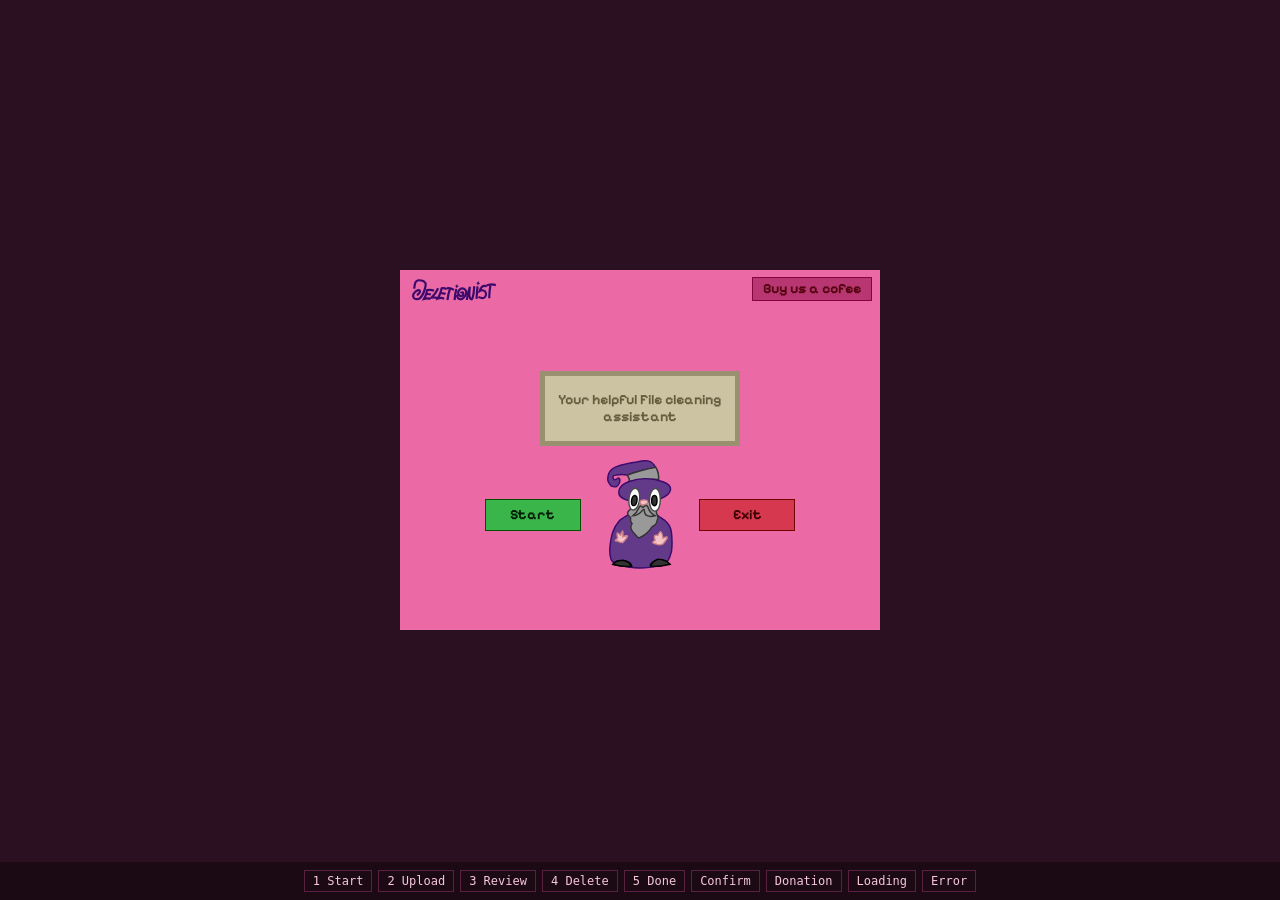
==== deletionist-standalone.html @ 54d8e442 "Implement Deletionist UI from Figma (9 screens) Five screens (start, upload, review, delete, done) a" ====
<!doctype html>
<html lang="en">
<head>
<meta charset="utf-8">
<meta name="viewport" content="width=device-width, initial-scale=1">
<title>Deletionist</title>
<link rel="preconnect" href="https://fonts.googleapis.com">
<link rel="preconnect" href="https://fonts.gstatic.com" crossorigin>
<link href="https://fonts.googleapis.com/css2?family=Pixelify+Sans:wght@400;700&display=swap" rel="stylesheet">
<style>
/* Design tokens (from Figma variables) */
:root {
  --brand-primary: #eb6aa6;
  --brand-secondary: #b83773;
  --brand-dark: #850440;
  --brand-text: #52000d;
  --neutral-background: #fff6d6;
  --neutral-secondary: #ccc3a3;
  --neutral-dark: #999070;
  --neutral-text: #665d3d;
  --success-button: #39b54a;
  --success-stroke: #004f00;
  --success-text: #001c00;
  --error-button: #d6384f;
  --error-stroke: #700000;
  --error-text: #3d0000;
  --accent-main: #f4c430;
  --accent-stroke: #8e5e00;
  --accent-text: #5b2b00;
  /* hover / pressed (Figma Variant2) */
  --success-fill: #068217;
  --error-fill: #a3051c;
  --accent-fill: #c19100;
  --font: "Pixelify Sans", ui-monospace, monospace;
}

* { box-sizing: border-box; margin: 0; padding: 0; }

body {
  min-height: 100vh;
  display: grid;
  place-items: center;
  background: #2a1020;
  font-family: var(--font);
  line-height: 1.2;
}

button { font: inherit; cursor: pointer; }

/* 480x360 app stage */
.stage {
  position: relative;
  width: 480px;
  height: 360px;
  background: var(--brand-primary);
  overflow: hidden;
}

.screen { display: none; position: absolute; inset: 0; flex-direction: column; align-items: center; }
.screen.active { display: flex; }

/* ---------- Shared components ---------- */
.header {
  display: flex; align-items: center; justify-content: space-between;
  width: 100%; height: 34px; padding: 8px 8px 4px; flex: none;
}
.logo { position: relative; width: 94px; height: 24px; overflow: hidden; flex: none; }
.logo img { position: absolute; left: 2.13px; top: 1.02px; width: 88.93px; height: 23.17px; display: block; }

.btn {
  display: flex; align-items: center; justify-content: center;
  height: 32px; padding: 5px 10px;
  font-weight: 700; font-size: 14px; white-space: nowrap;
  border: 1px solid; flex: none;
}
.btn--success { background: var(--success-button); border-color: var(--success-stroke); color: var(--success-text); }
.btn--error   { background: var(--error-button);   border-color: var(--error-stroke);   color: var(--error-text); }
.btn--accent  { background: var(--accent-main);    border-color: var(--accent-stroke);  color: var(--accent-text); }
.btn--brand   { background: var(--brand-secondary); border-color: var(--brand-dark);    color: var(--brand-text); height: 24px; width: 120px; }
.btn--next { width: 142px; height: auto; color: #000; }

/* Hover / pressed states, straight from the Figma Variant2 components (flat colour swap, no animation) */
.btn--success:hover { background: var(--success-fill); border-color: var(--success-text); }
.btn--error:hover   { background: var(--error-fill);   border-color: var(--error-text); }
.btn--accent:hover  { background: var(--accent-fill);  border-color: var(--accent-text); }
.btn--brand:hover   { background: var(--brand-dark);   border-color: var(--brand-text); }
.btn--96 { width: 96px; }
.btn--140 { width: 140px; }
.btn--72 { width: 72px; }

.textbox {
  position: relative; width: 200px; height: 75px; flex: none;
  display: flex; align-items: center;
  color: var(--neutral-text); font-size: 14px;
  --tx: 0px; --tw: 200px;
}
.textbox::before {
  content: ""; position: absolute; inset: 0;
  background: var(--neutral-secondary); border: 5px solid var(--neutral-dark);
}
.textbox p { position: relative; margin-left: var(--tx); width: var(--tw); }

.panel {
  background: var(--brand-secondary);
  border: 5px solid var(--brand-dark);
}

.file-row {
  display: flex; align-items: center; width: 100%;
  padding: 6px 14px; overflow: hidden;
  background: var(--brand-secondary); border: 5px solid var(--brand-dark);
  font-size: 12px; font-weight: 400; text-align: left;
  color: var(--neutral-background);
}
.file-row--dark { color: var(--brand-text); }
.file-row:hover { background: var(--brand-dark); border-color: var(--brand-text); color: var(--brand-text); }
/* selected row (not in Figma): same dark fill as hover but with a readable cream label */
.file-row.selected, .file-row.selected:hover { background: var(--brand-dark); border-color: var(--brand-text); color: var(--neutral-background); }

.wiz { display: block; flex: none; }

/* ---------- Frame 1 ---------- */
#frame-1 .intro { margin-top: 67px; width: 317px; display: flex; flex-direction: column; align-items: center; gap: 14px; }
#frame-1 .textbox { --tx: 6px; --tw: 187px; text-align: center; font-weight: 700; }
#frame-1 .row { width: 100%; height: 110px; padding: 0 4px; display: flex; align-items: center; justify-content: center; gap: 26px; }

/* ---------- Frame 2 ---------- */
#frame-2 .body { margin-top: 42px; display: flex; align-items: center; gap: 27px; }
.upload {
  width: 230px; height: 150px; flex: none;
  display: flex; flex-direction: column; align-items: center; justify-content: center;
  background: var(--brand-secondary); border: 5px solid var(--brand-dark);
  color: var(--brand-text); font-size: 12px; text-align: left;
}
.upload-trigger {
  flex: 1; width: 100%; min-height: 0; padding: 36px 30px;
  display: flex; flex-direction: column; align-items: center; justify-content: center; gap: 20px;
  background: none; border: 0; color: inherit; font: inherit; text-align: left;
}
.upload-trigger img { width: 40px; height: 44px; object-fit: fill; flex: none; }
.upload-trigger span { width: 170px; }

/* With files: icon + text shrink into a header row and the file squares sit inside the box */
.upload-list { display: none; }
.upload.has-files .upload-trigger {
  flex: none; width: auto; flex-direction: row; gap: 8px; padding: 0 6px; height: 24px;
}
.upload.has-files .upload-trigger img { width: 20px; height: 22px; }
.upload.has-files .upload-trigger span { width: auto; }
.upload.has-files .upload-list {
  display: flex; flex-direction: column; gap: 4px;
  width: 200px; max-height: 76.8px; margin-top: 8px; /* 2 squares */
  overflow-y: auto; scroll-snap-type: y mandatory; scrollbar-width: none;
}
.upload-list::-webkit-scrollbar { display: none; }
.upload-list .file-row { flex: none; scroll-snap-align: start; }
.upload-list .file-row span { min-width: 0; overflow: hidden; text-overflow: ellipsis; white-space: nowrap; }
#frame-2 .right { width: 195px; display: flex; flex-direction: column; align-items: flex-end; gap: 42px; }
#frame-2 .textbox { --tx: 15px; --tw: 173px; }
#frame-2 .wizwrap { padding: 10px; align-self: center; display: flex; }
#frame-2 .talk { display: flex; flex-direction: column; align-items: center; width: 100%; }

/* ---------- Frame 3 ---------- */
#frame-3 .body { margin-top: 33px; display: flex; align-items: center; gap: 13px; }
#frame-3 .list { width: 278px; display: flex; flex-direction: column; gap: 34px; }
#frame-3 .group { display: flex; flex-direction: column; gap: 8px; }
#frame-3 .group h2 { display: flex; gap: 7px; align-items: flex-start; font-size: 14px; font-weight: 400; color: var(--neutral-background); white-space: pre; }
#frame-3 .group h2.one { align-items: flex-end; }
#frame-3 .group h2 img { width: 14px; height: 14px; flex: none; }
#frame-3 .side { width: 164px; display: flex; flex-direction: column; align-items: flex-end; gap: 6px; }
.preview {
  width: 100%; height: 250px; padding: 24px 45px;
  display: flex; flex-direction: column; justify-content: flex-end; align-items: center; gap: 80px;
  background: var(--brand-secondary); border: 5px solid var(--brand-dark);
  color: var(--brand-text); font-size: 12px; white-space: nowrap; overflow: hidden;
}
.preview .meta { display: flex; flex-direction: column; align-items: center; gap: 10px; }
.btn--look { width: 110px; }

/* ---------- Frame 4 ---------- */
#frame-4 .body { margin-top: 96px; display: flex; align-items: center; gap: 28px; }
#frame-4 .listbox { width: 298px; height: 134px; padding: 4px; overflow: hidden; }
#frame-4 .listbox .inner { width: 280px; display: flex; flex-direction: column; align-items: flex-end; gap: 4px; }
#frame-4 .actions { width: 96px; display: flex; flex-direction: column; gap: 32px; }
#frame-4 .actions .btn { width: 100%; }

/* ---------- Frame 5 ---------- */
/* Figma: column 424 wide, 47px under the header; text+wizard block has margin-bottom -32 so the
   wizard overlaps the button row; buttons sit at the two edges (gap 144). */
#frame-5 .body { margin-top: 47px; width: 424px; display: flex; flex-direction: column; align-items: center; }
#frame-5 .talk { width: 200px; margin-bottom: -32px; display: flex; flex-direction: column; align-items: center; }
#frame-5 .textbox { --tx: 8px; --tw: 185px; }
#frame-5 .wizslot { width: 94.56px; height: 139.92px; flex: none; display: flex; align-items: center; justify-content: center; }
#frame-5 .wizslot img { width: 73.2px; height: 130px; flex: none; transform: translateX(2.5px); } /* upright, as rendered in Figma (no tilt) */
#frame-5 .buttons { width: 100%; display: flex; align-items: center; gap: 144px; }

/* ---------- Overlays (360x220) ---------- */
.backdrop {
  position: absolute; inset: 0; display: none; place-items: center;
  background: transparent; z-index: 10;
}
.backdrop.active { display: grid; }
.overlay {
  position: relative; width: 360px; height: 220px;
  background: var(--brand-secondary); border: 5px solid var(--brand-dark);
  color: var(--neutral-background); font-size: 14px;
}
.overlay > * { position: absolute; }
.overlay p { white-space: nowrap; }

.close {
  left: 324px; top: 1px; width: 24px; height: 24px; border-radius: 50%;
  background: var(--error-button); border: 2px solid var(--error-stroke);
  color: var(--error-text); font-weight: 700; font-size: 16px; line-height: 1;
  display: grid; place-items: center; padding: 0 0 1px;
}
.close:hover { background: var(--error-fill); border-color: var(--error-stroke); }

/* Confirmation */
.confirm .q { left: 41px; top: 68px; width: 267px; text-align: center; }
.confirm .answers { left: 41px; top: 116px; width: 267px; display: flex; justify-content: space-between; }

/* Donation */
.donation .t1 { left: 1px; top: 21px; width: 350px; padding: 10px; display: flex; justify-content: center; }
.donation .t1 p { white-space: normal; width: 345px; text-align: center; }
.donation .wiz { left: 136px; top: 75px; width: 63.44px; height: 85.92px; }
.donation .t2 { left: 5px; top: 162px; padding: 10px; font-size: 12px; }

/* Loading */
.loading .wiz { left: 31px; top: 82px; width: 24.2px; height: 40px; transition: left .1s linear; }
.loading .bar { left: 31px; top: 122px; width: 288px; height: 14px; border: 2px solid var(--neutral-dark); background: var(--neutral-background); overflow: hidden; }
.loading .bar i { position: absolute; left: -2px; top: -2px; height: 14px; width: 0; visibility: hidden; background: var(--success-button); border: 3px solid var(--success-stroke); transition: width .1s linear; }
.loading .msg { left: 89px; top: 141px; font-size: 12px; color: var(--brand-text); }

/* Error */
.error .wiz { left: 22px; top: 64px; width: 80px; height: 118.4px; object-fit: contain; }
.error .textbox { left: 119px; top: 34px; --tx: 16px; --tw: 175px; font-size: 12px; }
.error .btn { left: 171px; top: 137px; }

/* Tiny screen-switcher for reviewing all 9 designs */
.nav { position: fixed; left: 0; right: 0; bottom: 0; display: flex; flex-wrap: wrap; gap: 6px; justify-content: center; padding: 8px; background: #1b0a14; font: 12px/1 ui-monospace, monospace; }
.nav a { color: #f7c6dc; text-decoration: none; padding: 4px 8px; border: 1px solid #5a2142; }

/* Let long overlay copy wrap if the web font is slow/missing */
.error .textbox p, .donation .t2 p { white-space: normal; }
.donation .t2 { width: 350px; text-align: center; }

/* Screen 3: one square slot per group (as in the design); extra files in a group scroll */
#frame-3 .rows {
  display: flex; flex-direction: column; gap: 4px; max-height: 36.4px;
  overflow-y: auto; scroll-snap-type: y mandatory; scrollbar-width: none;
}
#frame-3 .rows::-webkit-scrollbar { display: none; }
#frame-3 .rows .file-row { flex: none; scroll-snap-align: start; }
#frame-3 .file-row span { min-width: 0; overflow: hidden; text-overflow: ellipsis; white-space: nowrap; }
#frame-3 .file-row .count { margin-left: auto; padding-left: 8px; flex: none; opacity: .7; }
#frame-3 .file-row.empty { opacity: .5; pointer-events: none; }
.preview .meta p { max-width: 144px; overflow: hidden; text-overflow: ellipsis; white-space: nowrap; }

/* Screen 4: file list (3 rows visible, the rest scroll) */
#frame-4 .listbox .inner { height: 100%; overflow-y: auto; scrollbar-width: none; }
#frame-4 .listbox .inner::-webkit-scrollbar { display: none; }
#frame-4 .listbox .inner .file-row { flex: none; }
#frame-4 .file-row span { min-width: 0; overflow: hidden; text-overflow: ellipsis; white-space: nowrap; }

</style>
</head>
<body>

<main class="stage" id="stage">

  <!-- Frame 1: start -->
  <section class="screen active" id="frame-1" aria-label="Start">
    <header class="header">
      <div class="logo"><img src="[data-uri]" alt="Deletionist"></div>
      <button class="btn btn--brand" data-action="donate">Buy us a cofee</button>
    </header>
    <div class="intro">
      <div class="textbox"><p>Your helpful File cleaning assistant</p></div>
      <div class="row">
        <button class="btn btn--success btn--96" data-action="start">Start</button>
        <img class="wiz" src="[data-uri]" alt="" width="66.56" height="110">
        <button class="btn btn--error btn--96" data-action="exit">Exit</button>
      </div>
    </div>
  </section>

  <!-- Frame 2: upload -->
  <section class="screen" id="frame-2" aria-label="Upload">
    <header class="header">
      <div class="logo"><img src="[data-uri]" alt="Deletionist"></div>
      <button class="btn btn--brand" data-action="donate">Buy us a cofee</button>
    </header>
    <div class="body">
      <div class="upload" id="upload-box">
        <button class="upload-trigger" data-action="upload">
          <img src="[data-uri]" alt="">
          <span>Upload your handy dandy File </span>
        </button>
        <div class="upload-list" id="upload-list" aria-label="Uploaded files"></div>
      </div>
      <div class="right">
        <div class="talk">
          <div class="textbox"><p>Ahh yeeez give me more Files</p></div>
          <div class="wizwrap"><img class="wiz" src="[data-uri]" alt="" width="82.2" height="110"></div>
        </div>
        <button class="btn btn--success btn--next" data-action="next-3">Next</button>
      </div>
    </div>
  </section>

  <!-- Frame 3: sorted file list + preview -->
  <section class="screen" id="frame-3" aria-label="Review files">
    <header class="header">
      <div class="logo"><img src="[data-uri]" alt="Deletionist"></div>
      <button class="btn btn--brand" data-action="donate">Buy us a cofee</button>
    </header>
    <div class="body">
      <div class="list">
        <div class="group" data-cat="good">
          <h2 class="one"><img src="[data-uri]" alt="">These files are good to go</h2>
          <div class="rows"><button class="file-row">File placeholder name</button></div>
        </div>
        <div class="group" data-cat="review">
          <h2 class="one"><img src="[data-uri]" alt="">You should check these out</h2>
          <div class="rows"><button class="file-row">File placeholder name</button></div>
        </div>
        <div class="group" data-cat="danger">
          <h2><img src="[data-uri]" alt="">DO NOt DeLETE it i repeat
DO NOT DELETE</h2>
          <div class="rows"><button class="file-row">File placeholder name</button></div>
        </div>
      </div>
      <div class="side">
        <div class="preview">
          <div class="meta">
            <p class="pv-name">File name placeholder</p>
            <p class="pv-size">Size: example</p>
            <p class="pv-type">Type: placeholder</p>
            <p class="pv-mod">Modified:dd/mm/yy</p>
          </div>
          <button class="btn btn--accent btn--look" data-action="preview">Take a look</button>
        </div>
        <button class="btn btn--success btn--next" data-action="next-4">Next</button>
      </div>
    </div>
  </section>

  <!-- Frame 4: files to delete -->
  <section class="screen" id="frame-4" aria-label="Files to delete">
    <header class="header">
      <div class="logo"><img src="[data-uri]" alt="Deletionist"></div>
      <button class="btn btn--brand" data-action="donate">Buy us a cofee</button>
    </header>
    <div class="body">
      <div class="panel listbox">
        <div class="inner">
          <button class="file-row file-row--dark">File placeholder name</button>
          <button class="file-row file-row--dark">File placeholder name</button>
          <button class="file-row file-row--dark">File placeholder name</button>
        </div>
      </div>
      <div class="actions">
        <button class="btn btn--error" data-action="keep">Keep</button>
        <button class="btn btn--success" data-action="delete">Delete</button>
      </div>
    </div>
  </section>

  <!-- Frame 5: all done -->
  <section class="screen" id="frame-5" aria-label="Done">
    <header class="header">
      <div class="logo"><img src="[data-uri]" alt="Deletionist"></div>
      <button class="btn btn--brand" data-action="donate">Buy us a cofee</button>
    </header>
    <div class="body">
      <div class="talk">
        <div class="textbox"><p>I think there is no more Files for me to practice my magic on</p></div>
        <div class="wizslot"><img src="[data-uri]" alt=""></div>
      </div>
      <div class="buttons">
        <button class="btn btn--success btn--140" data-action="restart">Return to start</button>
        <button class="btn btn--error btn--140" data-action="quit">Quit and close</button>
      </div>
    </div>
  </section>

  <!-- Overlays -->
  <div class="backdrop" id="confirm">
    <div class="overlay confirm" role="dialog" aria-label="Confirmation">
      <p class="q">Are you sure?</p>
      <div class="answers">
        <button class="btn btn--success btn--72" data-action="yes">Yes</button>
        <button class="btn btn--error btn--72" data-action="no">No</button>
      </div>
    </div>
  </div>

  <div class="backdrop" id="donation">
    <div class="overlay donation" role="dialog" aria-label="Donation">
      <div class="t1"><p>Thank you for your generocity the wizzard appreciated it </p></div>
      <img class="wiz" src="[data-uri]" alt="">
      <div class="t2"><p>(even tho he couldve casted a spell of unlimited money) </p></div>
      <button class="close" data-action="close-overlay" aria-label="Close">X</button>
    </div>
  </div>

  <div class="backdrop" id="loading">
    <div class="overlay loading" role="dialog" aria-label="Loading">
      <div class="bar"><i id="bar-fill"></i></div>
      <img class="wiz" id="bar-wiz" src="[data-uri]" alt="">
      <p class="msg">Keep waiting the file is loading</p>
      <button class="close" data-action="close-overlay" aria-label="Close">X</button>
    </div>
  </div>

  <div class="backdrop" id="error">
    <div class="overlay error" role="alertdialog" aria-label="Error">
      <img class="wiz" src="[data-uri]" alt="">
      <div class="textbox"><p>Oh no it failed, lets try again </p></div>
      <button class="btn btn--success btn--96" data-action="close-overlay">Okay</button>
    </div>
  </div>
</main>

<!-- Review switcher: jump to any of the 9 designs -->
<nav class="nav" aria-label="Screens">
  <a href="#frame-1">1 Start</a><a href="#frame-2">2 Upload</a><a href="#frame-3">3 Review</a>
  <a href="#frame-4">4 Delete</a><a href="#frame-5">5 Done</a>
  <a href="#confirm">Confirm</a><a href="#donation">Donation</a><a href="#loading">Loading</a><a href="#error">Error</a>
</nav>

<input type="file" id="file-input" hidden multiple>
<script>
(() => {
  const $ = (s, r = document) => r.querySelector(s);
  const $$ = (s, r = document) => [...r.querySelectorAll(s)];
  const screens = $$(".screen");
  const overlays = $$(".backdrop");

  let timer = null;
  let afterConfirm = null; // what "Yes" does

  function showScreen(id) {
    screens.forEach((s) => s.classList.toggle("active", s.id === id));
  }
  function showOverlay(id) {
    overlays.forEach((o) => o.classList.toggle("active", o.id === id));
    if (id !== "loading") stopLoading();
  }
  function closeOverlays() {
    showOverlay(null);
  }

  // Loading overlay: wizard walks along the bar as it fills
  function startLoading(onDone) {
    const fill = $("#bar-fill"), wiz = $("#bar-wiz");
    const trackW = 288 - 24.2;
    let p = 0;
    showOverlay("loading");
    clearInterval(timer);
    timer = setInterval(() => {
      p = Math.min(1, p + 0.04);
      fill.style.visibility = "visible";
      fill.style.width = p * 288 + "px";
      wiz.style.left = 31 + p * trackW + "px";
      if (p >= 1) { clearInterval(timer); timer = null; onDone && onDone(); }
    }, 100);
  }
  function stopLoading() {
    clearInterval(timer);
    timer = null;
    const fill = $("#bar-fill"), wiz = $("#bar-wiz");
    if (fill) { fill.style.width = "0"; fill.style.visibility = "hidden"; }
    if (wiz) wiz.style.left = "31px";
  }

  // Browsers only let a script close tabs it opened itself, so closing usually fails.
  // When it does, tell the user with the error overlay instead of failing silently.
  function tryQuit() {
    window.close();
    setTimeout(() => { if (!window.closed) showOverlay("error"); }, 150);
  }

  function confirm(onYes) {
    afterConfirm = onYes;
    showOverlay("confirm");
  }

  // Row selection (delegated: rows on screens 2 and 3 are created at runtime)
  document.addEventListener("click", (e) => {
    const row = e.target.closest(".file-row");
    if (!row) return;
    $$(".file-row", row.closest("section")).forEach((r) => r.classList.remove("selected"));
    row.classList.add("selected");
    if (row.dataset.fid !== undefined) showPreview(files[Number(row.dataset.fid)]);
  });

  const actions = {
    donate: () => showOverlay("donation"),
    start: () => showScreen("frame-2"),
    exit: tryQuit,
    upload: () => $("#file-input").click(),
    // No files uploaded yet: tell the user with the error overlay instead of moving on
    "next-3": () => {
      if (!files.length) { showOverlay("error"); return; }
      renderReview(); showScreen("frame-3");
    },
    "next-4": () => { renderDeleteList(); showScreen("frame-4"); },
    keep: keepFile,
    // Deleting isn't possible in this prototype: after "Yes" show the error overlay
    delete: () => confirm(() => showOverlay("error")),
    restart: () => { resetSession(); showScreen("frame-1"); },
    quit: tryQuit,
    preview: () => showOverlay("error"),
    yes: () => { const f = afterConfirm; afterConfirm = null; closeOverlays(); f && f(); },
    no: () => { afterConfirm = null; closeOverlays(); },
    "close-overlay": closeOverlays,
  };

  document.addEventListener("click", (e) => {
    const el = e.target.closest("[data-action]");
    if (el && actions[el.dataset.action]) actions[el.dataset.action]();
  });

  // ---------- Uploaded files: random category + realistic random metadata ----------
  const files = []; // { name, cat, size, type, modified }
  const CATS = ["good", "review", "danger"];
  const rand = (a, b) => a + Math.random() * (b - a);
  const KB = 1024, MB = KB * 1024;
  // extension -> [label, min bytes, max bytes]
  const KINDS = {
    pdf: ["PDF document", 60 * KB, 9 * MB], doc: ["Word document", 25 * KB, 2 * MB],
    docx: ["Word document", 20 * KB, 4 * MB], xls: ["Excel spreadsheet", 20 * KB, 3 * MB],
    xlsx: ["Excel spreadsheet", 15 * KB, 6 * MB], ppt: ["PowerPoint", 300 * KB, 20 * MB],
    pptx: ["PowerPoint", 300 * KB, 25 * MB], txt: ["Text file", 1 * KB, 150 * KB],
    md: ["Markdown file", 1 * KB, 80 * KB], csv: ["CSV file", 2 * KB, 15 * MB],
    json: ["JSON file", 1 * KB, 3 * MB], log: ["Log file", 2 * KB, 40 * MB],
    png: ["PNG image", 40 * KB, 8 * MB], jpg: ["JPEG image", 80 * KB, 7 * MB],
    jpeg: ["JPEG image", 80 * KB, 7 * MB], gif: ["GIF image", 20 * KB, 6 * MB],
    svg: ["SVG image", 1 * KB, 400 * KB], mp3: ["MP3 audio", 2 * MB, 14 * MB],
    wav: ["WAV audio", 8 * MB, 80 * MB], mp4: ["MP4 video", 8 * MB, 900 * MB],
    mov: ["QuickTime video", 15 * MB, 1500 * MB], zip: ["ZIP archive", 200 * KB, 300 * MB],
    rar: ["RAR archive", 200 * KB, 300 * MB], exe: ["Application", 300 * KB, 120 * MB],
    dll: ["Application extension", 20 * KB, 15 * MB], tmp: ["Temporary file", 1 * KB, 30 * MB],
    bak: ["Backup file", 50 * KB, 500 * MB], js: ["JavaScript file", 1 * KB, 900 * KB],
    html: ["HTML document", 1 * KB, 600 * KB], css: ["CSS stylesheet", 1 * KB, 300 * KB],
  };
  function fmtSize(b) {
    if (b < MB) return Math.max(1, Math.round(b / KB)) + " KB";
    if (b < 1024 * MB) return (b / MB).toFixed(1) + " MB";
    return (b / (1024 * MB)).toFixed(1) + " GB";
  }
  function fmtDate(d) {
    const p = (n) => String(n).padStart(2, "0");
    return `${p(d.getDate())}/${p(d.getMonth() + 1)}/${p(d.getFullYear() % 100)}`;
  }
  function makeFile(name) {
    const m = /\.([^.]+)$/.exec(name);
    const ext = m ? m[1].toLowerCase() : "";
    const [type, lo, hi] = KINDS[ext] || [ext ? ext.toUpperCase() + " file" : "File", 10 * KB, 10 * MB];
    const bytes = Math.exp(rand(Math.log(lo), Math.log(hi))); // log-uniform: small files are more common
    const modified = new Date(Date.now() - Math.floor(rand(1, 3 * 365)) * 86400000); // within the last 3 years
    return { name, cat: CATS[Math.floor(Math.random() * 3)], size: fmtSize(bytes), type, modified: fmtDate(modified) };
  }

  function showPreview(f) {
    $("#frame-3 .pv-name").textContent = f.name;
    $("#frame-3 .pv-size").textContent = "Size: " + f.size;
    $("#frame-3 .pv-type").textContent = "Type: " + f.type;
    $("#frame-3 .pv-mod").textContent = "Modified: " + f.modified;
  }

  // Fill the three groups on screen 3 with the uploaded files (no files = keep the design placeholders)
  function renderReview() {
    if (!files.length) return;
    CATS.forEach((cat) => {
      const box = $(`#frame-3 [data-cat="${cat}"] .rows`);
      const mine = files.map((f, i) => [f, i]).filter(([f]) => f.cat === cat);
      box.replaceChildren();
      if (!mine.length) {
        const empty = document.createElement("button");
        empty.type = "button"; empty.className = "file-row empty"; empty.tabIndex = -1;
        empty.textContent = "No files here";
        box.appendChild(empty);
        return;
      }
      mine.forEach(([f, i], k) => {
        const row = document.createElement("button");
        row.type = "button"; row.className = "file-row"; row.dataset.fid = String(i); row.title = f.name;
        const label = document.createElement("span");
        label.textContent = f.name; // textContent: file names are never parsed as HTML
        row.appendChild(label);
        if (mine.length > 1) {
          const n = document.createElement("span");
          n.className = "count"; n.textContent = `${k + 1}/${mine.length}`;
          row.appendChild(n);
        }
        box.appendChild(row);
      });
    });
    $$("#frame-3 .file-row").forEach((r) => r.classList.remove("selected"));
    const first = $("#frame-3 .file-row[data-fid]");
    if (first) { first.classList.add("selected"); showPreview(files[Number(first.dataset.fid)]); }
  }

  // ---------- Screen 4: files to keep / delete ----------
  function renderDeleteList() {
    const box = $("#frame-4 .inner");
    if (files.length) { // no uploads = keep the design placeholders
      box.replaceChildren();
      files.forEach((f) => {
        const row = document.createElement("button");
        row.type = "button"; row.className = "file-row file-row--dark"; row.title = f.name;
        const label = document.createElement("span");
        label.textContent = f.name; // textContent: file names are never parsed as HTML
        row.appendChild(label);
        box.appendChild(row);
      });
    }
    $$(".file-row", box).forEach((r) => r.classList.remove("selected"));
    const first = $(".file-row", box);
    if (first) first.classList.add("selected");
  }

  // Keep: take the selected file out of the list; when the list is empty go to the last screen
  function keepFile() {
    const box = $("#frame-4 .inner");
    const rows = $$(".file-row", box);
    if (!rows.length) { showScreen("frame-5"); return; }
    let i = rows.findIndex((r) => r.classList.contains("selected"));
    if (i < 0) i = 0;
    rows[i].remove();
    const left = $$(".file-row", box);
    if (!left.length) { showScreen("frame-5"); return; }
    const next = left[Math.min(i, left.length - 1)];
    next.classList.add("selected");
    next.scrollIntoView({ block: "nearest" });
  }

  // "Return to start" begins a fresh session: forget uploads and restore the design placeholders
  function resetSession() {
    files.length = 0;
    $("#upload-list").innerHTML = initial.uploadList;
    $("#upload-box").classList.remove("has-files");
    $("#frame-3 .list").innerHTML = initial.list3;
    $("#frame-4 .inner").innerHTML = initial.inner4;
    $$("#frame-3 .preview .meta p").forEach((p, i) => { p.textContent = initial.preview[i]; });
  }
  const initial = {
    uploadList: $("#upload-list").innerHTML,
    list3: $("#frame-3 .list").innerHTML,
    inner4: $("#frame-4 .inner").innerHTML,
    preview: $$("#frame-3 .preview .meta p").map((p) => p.textContent),
  };

  // Uploaded files appear as placeholder squares inside the upload box on screen 2
  const uploadList = $("#upload-list");
  function addUploadedFiles(names) {
    names.forEach((name) => {
      files.push(makeFile(name));
      const row = document.createElement("button");
      row.type = "button";
      row.className = "file-row";
      row.title = name;
      const label = document.createElement("span");
      label.textContent = name; // textContent: file names are never parsed as HTML
      row.appendChild(label);
      uploadList.appendChild(row);
    });
    $("#upload-box").classList.add("has-files");
    uploadList.scrollTop = uploadList.scrollHeight; // show the newest squares
  }

  // Picking a file shows the loading overlay, then adds it to the list on the upload screen
  $("#file-input").addEventListener("change", (e) => {
    const names = [...e.target.files].map((f) => f.name);
    e.target.value = "";
    if (!names.length) return;
    startLoading(() => { addUploadedFiles(names); closeOverlays(); });
  });

  document.addEventListener("keydown", (e) => {
    if (e.key === "Escape") closeOverlays();
  });

  // Hash routing so every design can be opened directly: #frame-1 … #frame-5, #confirm, #donation, #loading, #error
  function route() {
    const id = location.hash.slice(1);
    if (!id) return;
    if (id.startsWith("frame-")) { closeOverlays(); showScreen(id); }
    else if (id === "loading") startLoading();
    else if ($("#" + id)?.classList.contains("backdrop")) showOverlay(id);
  }
  window.addEventListener("hashchange", route);
  route();
})();

</script>
</body>
</html>
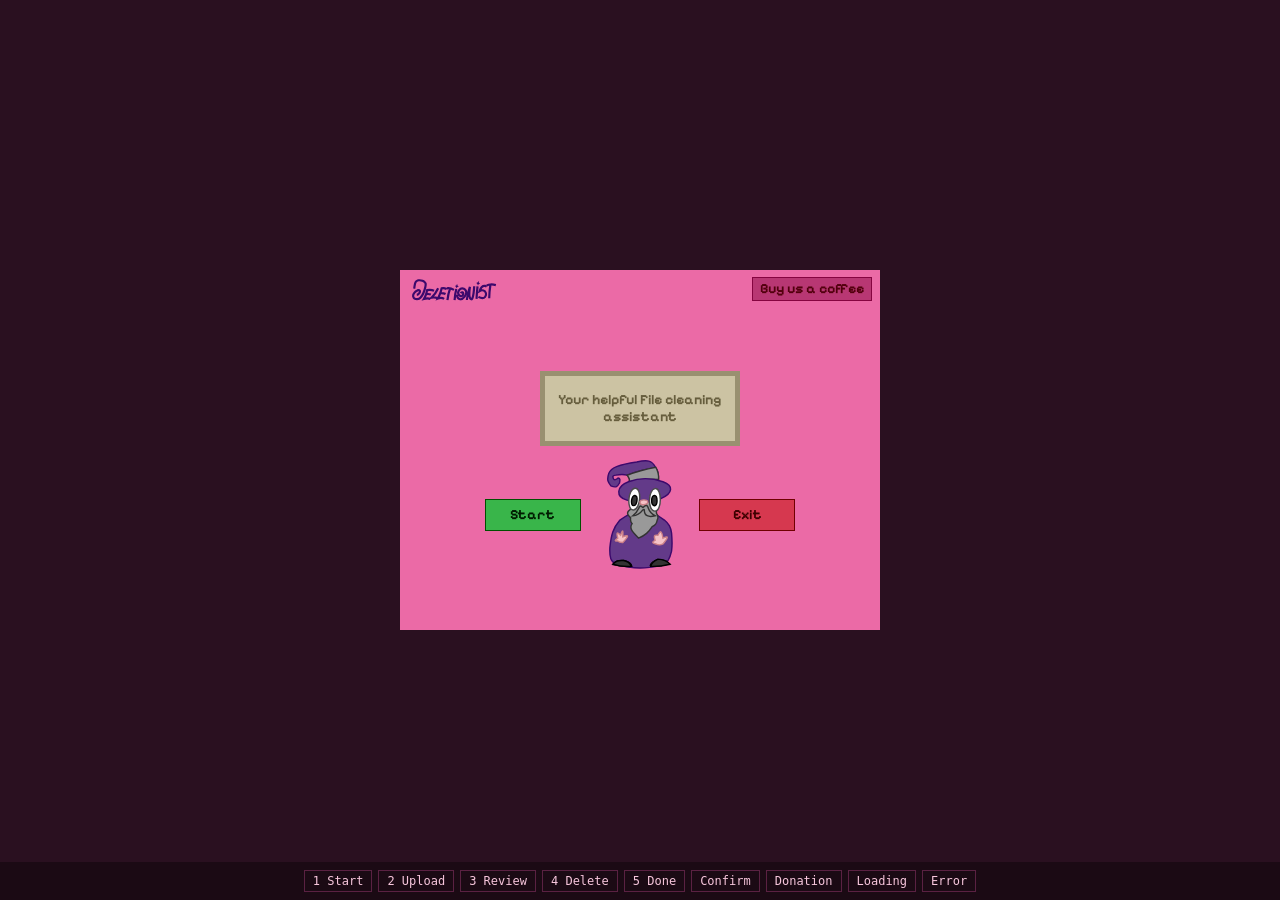
==== commit fdabab41: "Fix spelling and capitalize File in UI text Co-Authored-By: Claude Sonnet 5.5 <noreply@anthropic.com" ====
--- a/deletionist-standalone.html
+++ b/deletionist-standalone.html
@@ -7,8 +7,7 @@
 <link rel="preconnect" href="https://fonts.googleapis.com">
 <link rel="preconnect" href="https://fonts.gstatic.com" crossorigin>
 <link href="https://fonts.googleapis.com/css2?family=Pixelify+Sans:wght@400;700&display=swap" rel="stylesheet">
-<style>
-/* Design tokens (from Figma variables) */
+<style>/* Design tokens (from Figma variables) */
 :root {
   --brand-primary: #eb6aa6;
   --brand-secondary: #b83773;
@@ -139,6 +138,9 @@
 }
 .upload-trigger img { width: 40px; height: 44px; object-fit: fill; flex: none; }
 .upload-trigger span { width: 170px; }
+/* Figma upload Variant2 (hover) */
+.upload:hover { background: var(--brand-dark); border-color: var(--brand-text); }
+.upload:hover .upload-trigger img { filter: brightness(.62); }
 
 /* With files: icon + text shrink into a header row and the file squares sit inside the box */
 .upload-list { display: none; }
@@ -262,7 +264,6 @@
 #frame-4 .listbox .inner::-webkit-scrollbar { display: none; }
 #frame-4 .listbox .inner .file-row { flex: none; }
 #frame-4 .file-row span { min-width: 0; overflow: hidden; text-overflow: ellipsis; white-space: nowrap; }
-
 </style>
 </head>
 <body>
@@ -273,7 +274,7 @@
   <section class="screen active" id="frame-1" aria-label="Start">
     <header class="header">
       <div class="logo"><img src="[data-uri]" alt="Deletionist"></div>
-      <button class="btn btn--brand" data-action="donate">Buy us a cofee</button>
+      <button class="btn btn--brand" data-action="donate">Buy us a coffee</button>
     </header>
     <div class="intro">
       <div class="textbox"><p>Your helpful File cleaning assistant</p></div>
@@ -289,19 +290,19 @@
   <section class="screen" id="frame-2" aria-label="Upload">
     <header class="header">
       <div class="logo"><img src="[data-uri]" alt="Deletionist"></div>
-      <button class="btn btn--brand" data-action="donate">Buy us a cofee</button>
+      <button class="btn btn--brand" data-action="donate">Buy us a coffee</button>
     </header>
     <div class="body">
       <div class="upload" id="upload-box">
         <button class="upload-trigger" data-action="upload">
           <img src="[data-uri]" alt="">
-          <span>Upload your handy dandy File </span>
+          <span>Upload your handy dandy File</span>
         </button>
         <div class="upload-list" id="upload-list" aria-label="Uploaded files"></div>
       </div>
       <div class="right">
         <div class="talk">
-          <div class="textbox"><p>Ahh yeeez give me more Files</p></div>
+          <div class="textbox"><p>Ahh yes, give me more Files</p></div>
           <div class="wizwrap"><img class="wiz" src="[data-uri]" alt="" width="82.2" height="110"></div>
         </div>
         <button class="btn btn--success btn--next" data-action="next-3">Next</button>
@@ -313,12 +314,12 @@
   <section class="screen" id="frame-3" aria-label="Review files">
     <header class="header">
       <div class="logo"><img src="[data-uri]" alt="Deletionist"></div>
-      <button class="btn btn--brand" data-action="donate">Buy us a cofee</button>
+      <button class="btn btn--brand" data-action="donate">Buy us a coffee</button>
     </header>
     <div class="body">
       <div class="list">
         <div class="group" data-cat="good">
-          <h2 class="one"><img src="[data-uri]" alt="">These files are good to go</h2>
+          <h2 class="one"><img src="[data-uri]" alt="">These Files are good to go</h2>
           <div class="rows"><button class="file-row">File placeholder name</button></div>
         </div>
         <div class="group" data-cat="review">
@@ -326,7 +327,7 @@
           <div class="rows"><button class="file-row">File placeholder name</button></div>
         </div>
         <div class="group" data-cat="danger">
-          <h2><img src="[data-uri]" alt="">DO NOt DeLETE it i repeat
+          <h2><img src="[data-uri]" alt="">DO NOT DELETE it, I repeat
 DO NOT DELETE</h2>
           <div class="rows"><button class="file-row">File placeholder name</button></div>
         </div>
@@ -337,7 +338,7 @@
             <p class="pv-name">File name placeholder</p>
             <p class="pv-size">Size: example</p>
             <p class="pv-type">Type: placeholder</p>
-            <p class="pv-mod">Modified:dd/mm/yy</p>
+            <p class="pv-mod">Modified: dd/mm/yy</p>
           </div>
           <button class="btn btn--accent btn--look" data-action="preview">Take a look</button>
         </div>
@@ -350,7 +351,7 @@
   <section class="screen" id="frame-4" aria-label="Files to delete">
     <header class="header">
       <div class="logo"><img src="[data-uri]" alt="Deletionist"></div>
-      <button class="btn btn--brand" data-action="donate">Buy us a cofee</button>
+      <button class="btn btn--brand" data-action="donate">Buy us a coffee</button>
     </header>
     <div class="body">
       <div class="panel listbox">
@@ -371,7 +372,7 @@
   <section class="screen" id="frame-5" aria-label="Done">
     <header class="header">
       <div class="logo"><img src="[data-uri]" alt="Deletionist"></div>
-      <button class="btn btn--brand" data-action="donate">Buy us a cofee</button>
+      <button class="btn btn--brand" data-action="donate">Buy us a coffee</button>
     </header>
     <div class="body">
       <div class="talk">
@@ -398,9 +399,9 @@
 
   <div class="backdrop" id="donation">
     <div class="overlay donation" role="dialog" aria-label="Donation">
-      <div class="t1"><p>Thank you for your generocity the wizzard appreciated it </p></div>
+      <div class="t1"><p>Thank you for your generosity, the wizard appreciated it</p></div>
       <img class="wiz" src="[data-uri]" alt="">
-      <div class="t2"><p>(even tho he couldve casted a spell of unlimited money) </p></div>
+      <div class="t2"><p>(even though he could've cast a spell of unlimited money)</p></div>
       <button class="close" data-action="close-overlay" aria-label="Close">X</button>
     </div>
   </div>
@@ -409,7 +410,7 @@
     <div class="overlay loading" role="dialog" aria-label="Loading">
       <div class="bar"><i id="bar-fill"></i></div>
       <img class="wiz" id="bar-wiz" src="[data-uri]" alt="">
-      <p class="msg">Keep waiting the file is loading</p>
+      <p class="msg">Keep waiting, the File is loading</p>
       <button class="close" data-action="close-overlay" aria-label="Close">X</button>
     </div>
   </div>
@@ -417,7 +418,7 @@
   <div class="backdrop" id="error">
     <div class="overlay error" role="alertdialog" aria-label="Error">
       <img class="wiz" src="[data-uri]" alt="">
-      <div class="textbox"><p>Oh no it failed, lets try again </p></div>
+      <div class="textbox"><p>Oh no, it failed. Let's try again</p></div>
       <button class="btn btn--success btn--96" data-action="close-overlay">Okay</button>
     </div>
   </div>
@@ -431,8 +432,7 @@
 </nav>
 
 <input type="file" id="file-input" hidden multiple>
-<script>
-(() => {
+<script>(() => {
   const $ = (s, r = document) => r.querySelector(s);
   const $$ = (s, r = document) => [...r.querySelectorAll(s)];
   const screens = $$(".screen");
@@ -533,17 +533,17 @@
     pdf: ["PDF document", 60 * KB, 9 * MB], doc: ["Word document", 25 * KB, 2 * MB],
     docx: ["Word document", 20 * KB, 4 * MB], xls: ["Excel spreadsheet", 20 * KB, 3 * MB],
     xlsx: ["Excel spreadsheet", 15 * KB, 6 * MB], ppt: ["PowerPoint", 300 * KB, 20 * MB],
-    pptx: ["PowerPoint", 300 * KB, 25 * MB], txt: ["Text file", 1 * KB, 150 * KB],
-    md: ["Markdown file", 1 * KB, 80 * KB], csv: ["CSV file", 2 * KB, 15 * MB],
-    json: ["JSON file", 1 * KB, 3 * MB], log: ["Log file", 2 * KB, 40 * MB],
+    pptx: ["PowerPoint", 300 * KB, 25 * MB], txt: ["Text File", 1 * KB, 150 * KB],
+    md: ["Markdown File", 1 * KB, 80 * KB], csv: ["CSV File", 2 * KB, 15 * MB],
+    json: ["JSON File", 1 * KB, 3 * MB], log: ["Log File", 2 * KB, 40 * MB],
     png: ["PNG image", 40 * KB, 8 * MB], jpg: ["JPEG image", 80 * KB, 7 * MB],
     jpeg: ["JPEG image", 80 * KB, 7 * MB], gif: ["GIF image", 20 * KB, 6 * MB],
     svg: ["SVG image", 1 * KB, 400 * KB], mp3: ["MP3 audio", 2 * MB, 14 * MB],
     wav: ["WAV audio", 8 * MB, 80 * MB], mp4: ["MP4 video", 8 * MB, 900 * MB],
     mov: ["QuickTime video", 15 * MB, 1500 * MB], zip: ["ZIP archive", 200 * KB, 300 * MB],
     rar: ["RAR archive", 200 * KB, 300 * MB], exe: ["Application", 300 * KB, 120 * MB],
-    dll: ["Application extension", 20 * KB, 15 * MB], tmp: ["Temporary file", 1 * KB, 30 * MB],
-    bak: ["Backup file", 50 * KB, 500 * MB], js: ["JavaScript file", 1 * KB, 900 * KB],
+    dll: ["Application extension", 20 * KB, 15 * MB], tmp: ["Temporary File", 1 * KB, 30 * MB],
+    bak: ["Backup File", 50 * KB, 500 * MB], js: ["JavaScript File", 1 * KB, 900 * KB],
     html: ["HTML document", 1 * KB, 600 * KB], css: ["CSS stylesheet", 1 * KB, 300 * KB],
   };
   function fmtSize(b) {
@@ -558,7 +558,7 @@
   function makeFile(name) {
     const m = /\.([^.]+)$/.exec(name);
     const ext = m ? m[1].toLowerCase() : "";
-    const [type, lo, hi] = KINDS[ext] || [ext ? ext.toUpperCase() + " file" : "File", 10 * KB, 10 * MB];
+    const [type, lo, hi] = KINDS[ext] || [ext ? ext.toUpperCase() + " File" : "File", 10 * KB, 10 * MB];
     const bytes = Math.exp(rand(Math.log(lo), Math.log(hi))); // log-uniform: small files are more common
     const modified = new Date(Date.now() - Math.floor(rand(1, 3 * 365)) * 86400000); // within the last 3 years
     return { name, cat: CATS[Math.floor(Math.random() * 3)], size: fmtSize(bytes), type, modified: fmtDate(modified) };
@@ -581,7 +581,7 @@
       if (!mine.length) {
         const empty = document.createElement("button");
         empty.type = "button"; empty.className = "file-row empty"; empty.tabIndex = -1;
-        empty.textContent = "No files here";
+        empty.textContent = "No Files here";
         box.appendChild(empty);
         return;
       }
@@ -695,7 +695,6 @@
   window.addEventListener("hashchange", route);
   route();
 })();
-
 </script>
 </body>
 </html>
